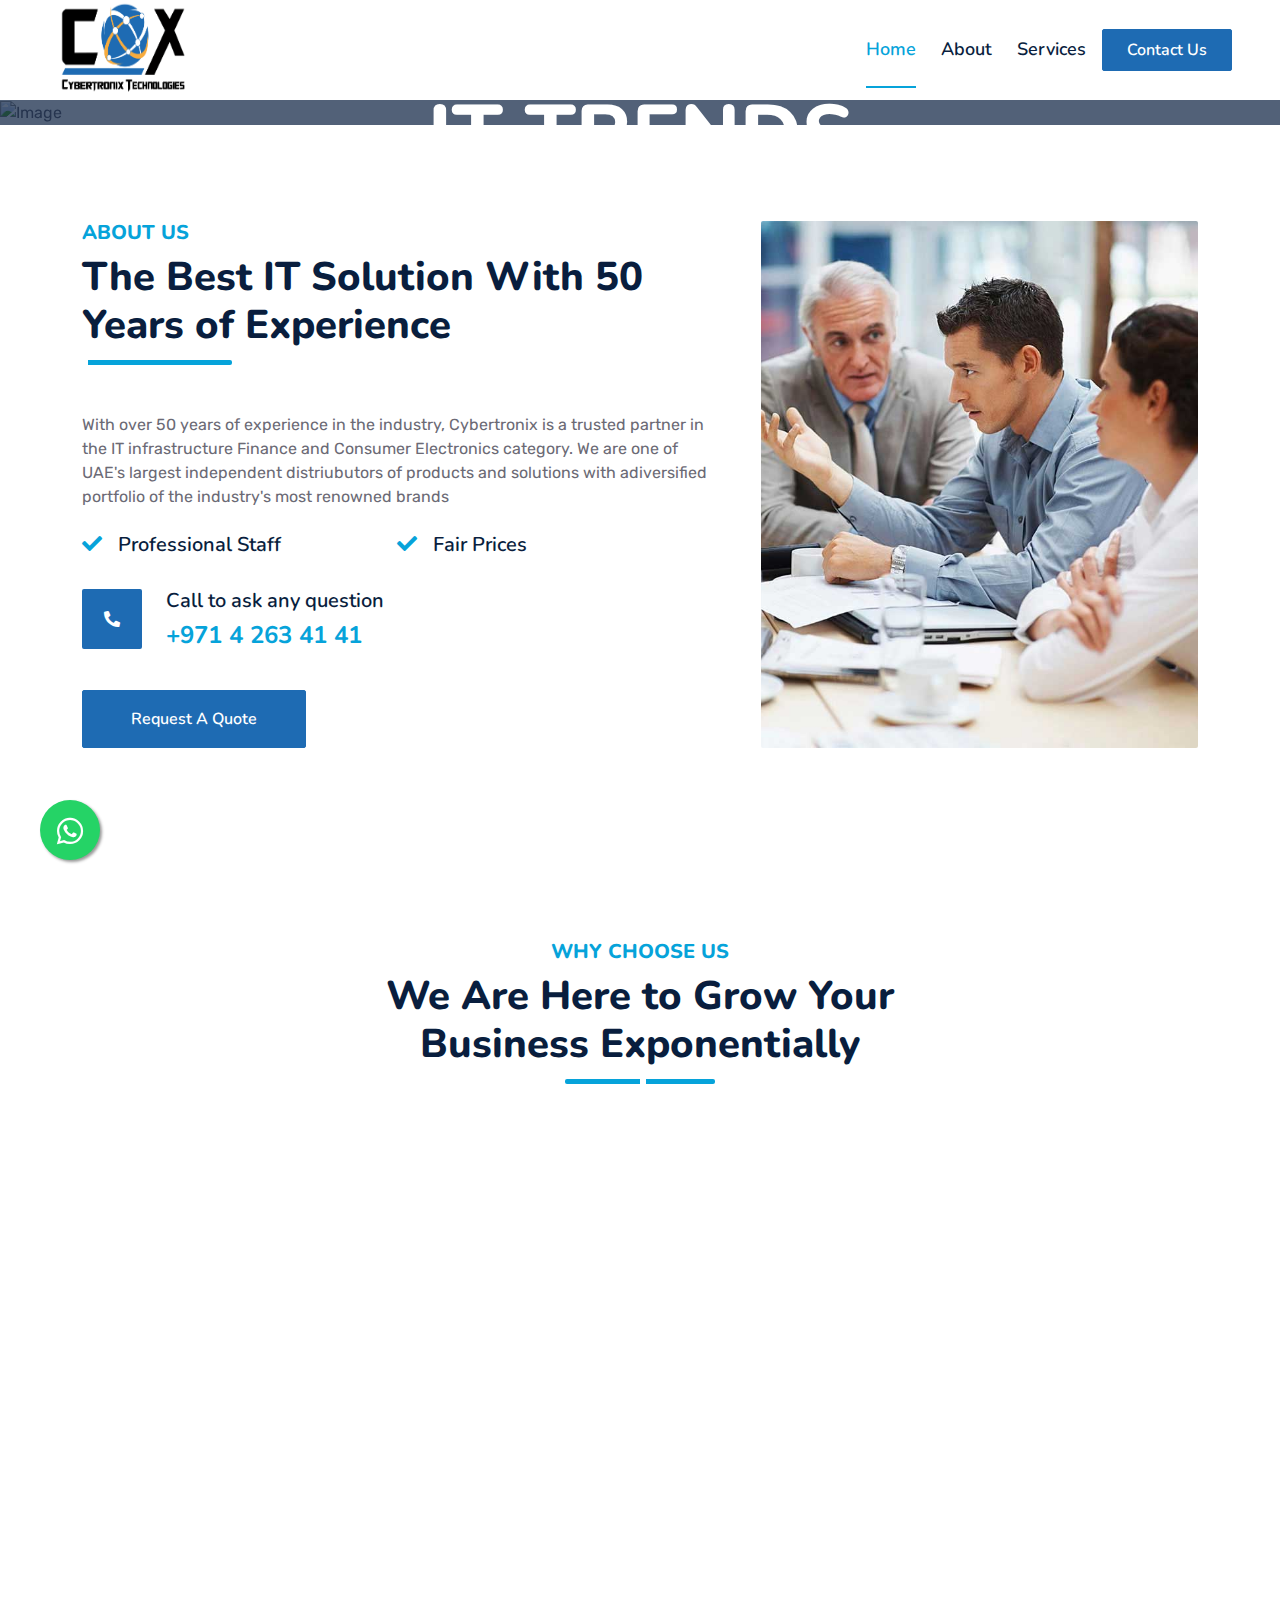
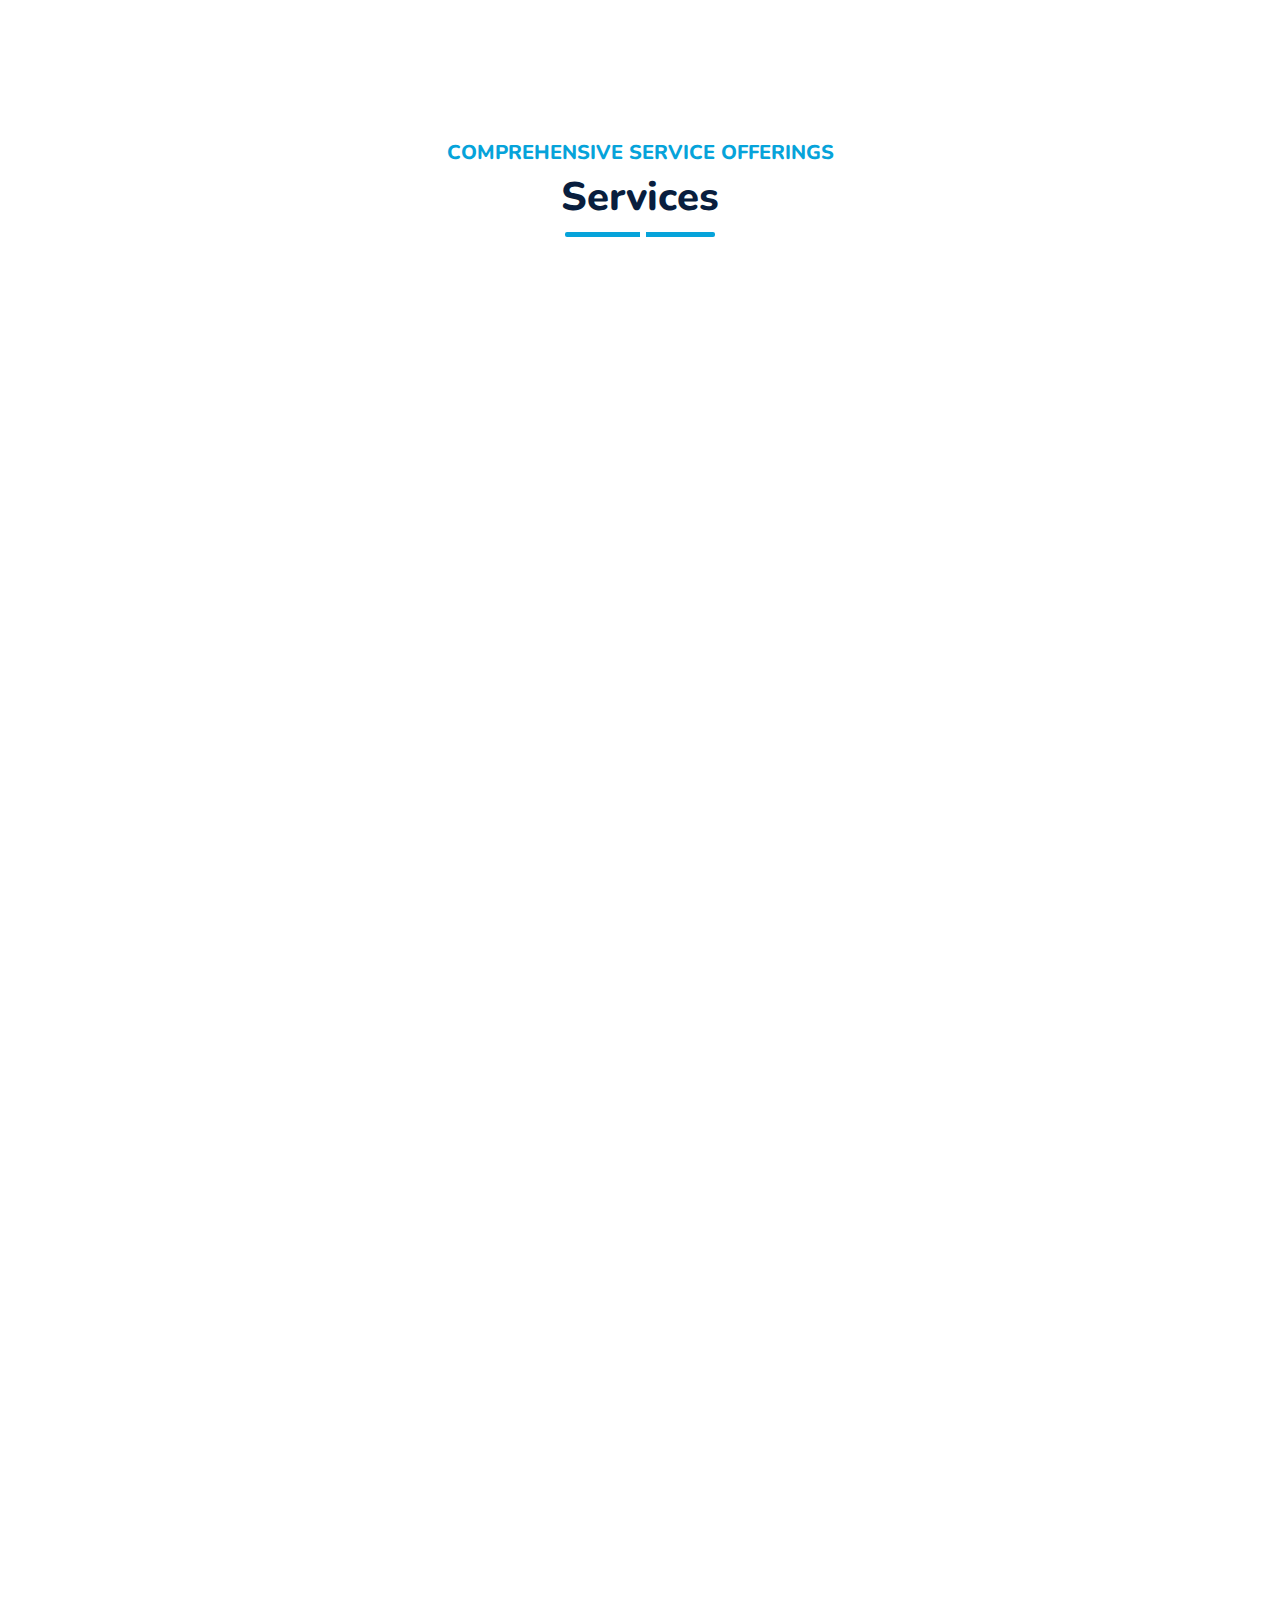
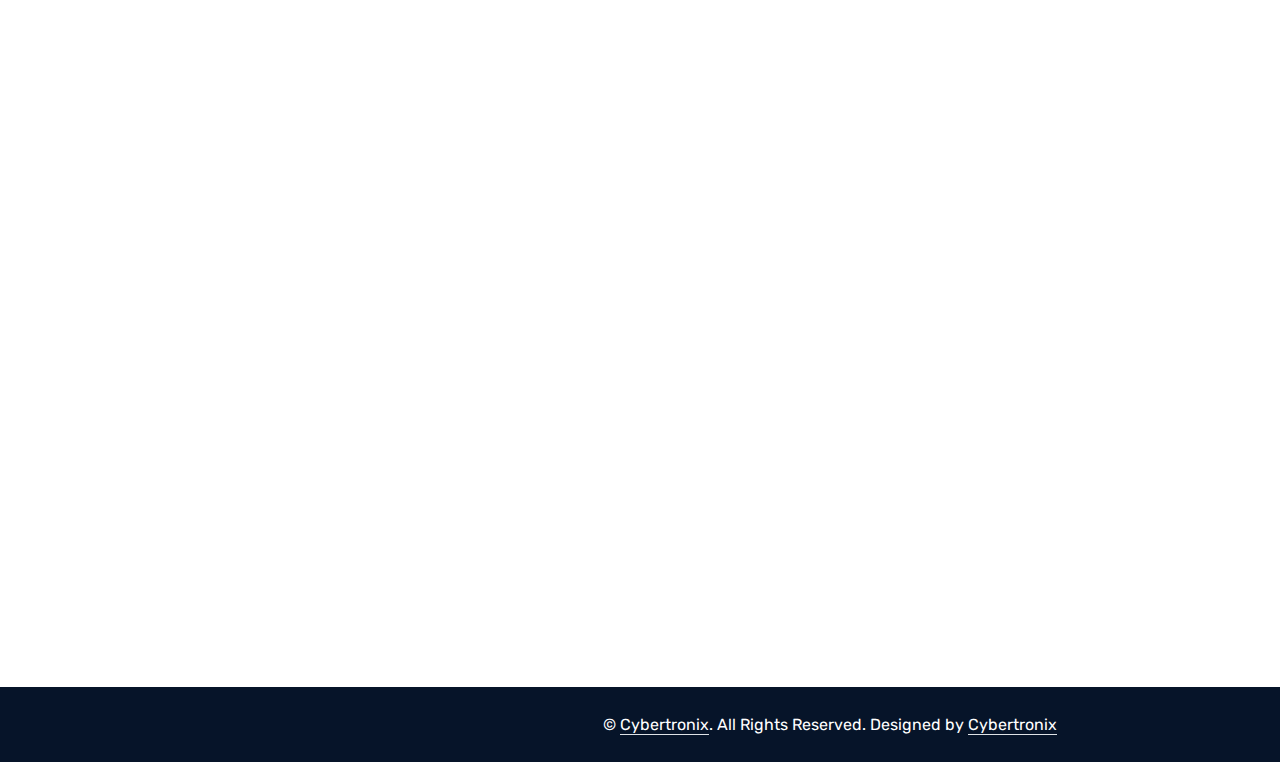
==== index.html @ 0d22df11 "message" ====
<!DOCTYPE html>
<html lang="en">

<head>
    <meta charset="utf-8">
    <title>Startup - Startup Website Template</title>
    <meta content="width=device-width, initial-scale=1.0" name="viewport">
    <meta content="Free HTML Templates" name="keywords">
    <meta content="Free HTML Templates" name="description">

    <!-- Favicon -->
    <link href="img/favicon.ico" rel="icon">

    <!-- Google Web Fonts -->
    <link rel="preconnect" href="https://fonts.googleapis.com">
    <link rel="preconnect" href="https://fonts.gstatic.com" crossorigin>
    <link href="https://fonts.googleapis.com/css2?family=Nunito:wght@400;600;700;800&family=Rubik:wght@400;500;600;700&display=swap" rel="stylesheet">

    <!-- Icon Font Stylesheet -->
    <link href="https://cdnjs.cloudflare.com/ajax/libs/font-awesome/5.10.0/css/all.min.css" rel="stylesheet">
    <link href="https://cdn.jsdelivr.net/npm/bootstrap-icons@1.4.1/font/bootstrap-icons.css" rel="stylesheet">

    <!-- Libraries Stylesheet -->
    <link href="lib/owlcarousel/assets/owl.carousel.min.css" rel="stylesheet">
    <link href="lib/animate/animate.min.css" rel="stylesheet">

    <!-- Customized Bootstrap Stylesheet -->
    <link href="css/bootstrap.min.css" rel="stylesheet">

    <!-- Template Stylesheet -->
    <link href="css/style.css" rel="stylesheet">
    
    
</head>

<body>
    <!-- Spinner Start -->
    <div id="spinner" class="show bg-white position-fixed translate-middle w-100 vh-100 top-50 start-50 d-flex align-items-center justify-content-center">
        <div class="spinner"></div>
    </div>
    <!-- Spinner End -->




    <!-- Navbar & Carousel Start -->
    <div class="container-fluid position-relative p-0">
        <nav class="navbar navbar-expand-lg navbar-dark px-5 py-3 py-lg-0">
            <a href="index.html" class="navbar-brand p-0">
               
                <img class="mt-3 mb-3" src="img/logo.png" alt="Image" style="width: 150px; height: 100px;" >
                <!-- <img src="img\logo.png'" alt="Image" style="width: 450px; height: 66px;" > -->
            </a>
            <button class="navbar-toggler" type="button" data-bs-toggle="collapse" data-bs-target="#navbarCollapse">
                <span class="fa fa-bars"></span>
            </button>
            <div class="collapse navbar-collapse" id="navbarCollapse">
                <div class="navbar-nav ms-auto py-0">
                    <a href="index.html" class="nav-item nav-link active">Home</a>
                    <a href="about.html" class="nav-item nav-link">About</a>
                    <a href="service.html" class="nav-item nav-link">Services</a>
                    <!-- <a href="service.html" class="nav-item nav-link">products</a> -->
                   
                </div>
           
                <a href="contact.html" class="btn btn-primary py-2 px-4 ms-3">Contact Us</a>
            </div>
        </nav>

        <div id="header-carousel" class="carousel slide carousel-fade" data-bs-ride="carousel">
            <div class="carousel-inner">
                <div class="carousel-item active">
                    <img class="" src="img/carousel11.jpg" alt="Image" style="width: 100%;height:100vh;">
                    <div class="carousel-caption d-flex flex-column align-items-center justify-content-center">
                        <div class="p-3" style="max-width: 900px;">
                            <h5 class="text-white text-uppercase mb-3 animated slideInDown"></h5>
                            <h1 class="display-1 text-white mb-md-4 animated zoomIn">
                                THE NEW WORLD OF IT TRENDS</h1>
                            <a href="contact.html" class="btn btn-primary py-md-3 px-md-5 me-3 animated slideInLeft">Free Quote</a>
                            <a href="contact.html" class="btn btn-outline-light py-md-3 px-md-5 animated slideInRight">Contact Us</a>
                        </div>
                    </div>
                </div>
               
                <div class="carousel-item">
                    <img class="w-100" src="img/carousel12.jpg" alt="Image" style="width: 100%;height:100vh;">
                    <div class="carousel-caption d-flex flex-column align-items-center justify-content-center">
                        <div class="p-3" style="max-width: 900px;">
                            <h5 class="text-white text-uppercase mb-3 animated slideInDown"></h5>
                            <h1 class="display-1 text-white mb-md-4 animated zoomIn text-uppercase">Happy customers make us strong.</h1>
                            <a href="contact.html" class="btn btn-primary py-md-3 px-md-5 me-3 animated slideInLeft">Free Quote</a>
                            <a href="contact.html" class="btn btn-outline-light py-md-3 px-md-5 animated slideInRight">Contact Us</a>
                        </div>
                    </div>
                </div>
                <div class="carousel-item">
                    <img class="w-100" src="img/carousel10.jpg" alt="Image" style="width: 100%;height:100vh;">
                    <div class="carousel-caption d-flex flex-column align-items-center justify-content-center">
                        <div class="p-3" style="max-width: 900px;">
                            <h5 class="text-white text-uppercase mb-3 animated slideInDown"></h5>
                            <h1 class="display-1 text-white mb-md-4 animated zoomIn text-uppercase">IT Solutions for Today's Challenges</h1>
                            <a href="contact.html" class="btn btn-primary py-md-3 px-md-5 me-3 animated slideInLeft">Free Quote</a>
                            <a href="contact.html" class="btn btn-outline-light py-md-3 px-md-5 animated slideInRight">Contact Us</a>
                        </div>
                    </div>
                </div>
            
                </div>
            </div>
            <button class="carousel-control-prev" type="button" data-bs-target="#header-carousel"
                data-bs-slide="prev">
                <span class="carousel-control-prev-icon" aria-hidden="true"></span>
                <span class="visually-hidden">Previous</span>
            </button>
            <button class="carousel-control-next" type="button" data-bs-target="#header-carousel"
                data-bs-slide="next">
                <span class="carousel-control-next-icon" aria-hidden="true"></span>
                <span class="visually-hidden">Next</span>
            </button>
        </div>
    </div>
    <!-- Navbar & Carousel End -->


    <!-- Full Screen Search Start -->
    <div class="modal fade" id="searchModal" tabindex="-1">
        <div class="modal-dialog modal-fullscreen">
            <div class="modal-content" style="background: rgba(9, 30, 62, .7);">
                <div class="modal-header border-0">
                    <button type="button" class="btn bg-white btn-close" data-bs-dismiss="modal" aria-label="Close"></button>
                </div>
                <div class="modal-body d-flex align-items-center justify-content-center">
                    <div class="input-group" style="max-width: 600px;">
                        <input type="text" class="form-control bg-transparent border-primary p-3" placeholder="Type search keyword">
                        <button class="btn btn-primary px-4"><i class="bi bi-search"></i></button>
                    </div>
                </div>
            </div>
        </div>
    </div>
    <!-- Full Screen Search End -->


   

    <!-- About Start -->
    <div class="container-fluid py-5 wow fadeInUp" data-wow-delay="0.1s">
        <div class="container py-5">
            <div class="row g-5">
                <div class="col-lg-7">
                    <div class="section-title position-relative pb-3 mb-5">
                        <h5 class="fw-bold text-primary text-uppercase">About Us</h5>
                        <h1 class="mb-0">The Best IT Solution With 50 Years of Experience</h1>
                    </div>
                    <p class="mb-4">With over 50 years of experience in the industry, Cybertronix is a trusted partner in the IT infrastructure Finance and Consumer Electronics category. We are one of UAE's largest independent distriubutors of products and solutions with adiversified portfolio of the industry's most
                        renowned brands
                    </p>
                    <div class="row g-0 mb-3">
                        <div class="col-sm-6 wow zoomIn" data-wow-delay="0.2s">
                            <!-- <h5 class="mb-3"><i class="fa fa-check text-primary me-3"></i>Award Winning</h5> -->
                            <h5 class="mb-3"><i class="fa fa-check text-primary me-3"></i>Professional Staff</h5>
                        </div>
                        <div class="col-sm-6 wow zoomIn" data-wow-delay="0.4s">
                            <!-- <h5 class="mb-3"><i class="fa fa-check text-primary me-3"></i>24/7 Support</h5> -->
                            <h5 class="mb-3"><i class="fa fa-check text-primary me-3"></i>Fair Prices</h5>
                        </div>
                    </div>
                    <div class="d-flex align-items-center mb-4 wow fadeIn" data-wow-delay="0.6s">
                        <div class="bg-primary d-flex align-items-center justify-content-center rounded" style="width: 60px; height: 60px;">
                            <i class="fa fa-phone-alt text-white"></i>
                        </div>
                        <div class="ps-4">
                            <h5 class="mb-2">Call to ask any question</h5>
                            <h4 class="text-primary mb-0">+971 4 263 41 41</h4>
                        </div>
                    </div>
                    <a href="contact.html" class="btn btn-primary py-3 px-5 mt-3 wow zoomIn" data-wow-delay="0.9s">Request A Quote</a>
                </div>
                <div class="col-lg-5" style="min-height: 500px;">
                    <div class="position-relative h-100">
                        <img class="position-absolute w-100 h-100 rounded wow zoomIn" data-wow-delay="0.9s" src="img/about.jpg" style="object-fit: cover;">
                    </div>
                </div>
            </div>
        </div>
    </div>
    <!-- About End -->


    <!-- Features Start -->
    <div class="container-fluid py-5 wow fadeInUp" data-wow-delay="0.1s">
        <div class="container py-5">
            <div class="section-title text-center position-relative pb-3 mb-5 mx-auto" style="max-width: 600px;">
                <h5 class="fw-bold text-primary text-uppercase">Why Choose Us</h5>
                <h1 class="mb-0">We Are Here to Grow Your Business Exponentially</h1>
            </div>
            <div class="row g-5">
                <div class="col-lg-4">
                    <div class="row g-5">
                        <div class="col-12 wow zoomIn" data-wow-delay="0.2s">
                            <div class="bg-primary rounded d-flex align-items-center justify-content-center mb-3" style="width: 60px; height: 60px;">
                                <i class="fa fa-cubes text-white"></i>
                            </div>
                            <h4>Best In Industry</h4>
                            <p class="mb-0">Choose the best in the industry, and experience excellence in every service we provide</p>
                        </div>
                         <div class="col-12 wow zoomIn" data-wow-delay="0.6s">
                            <div class="bg-primary rounded d-flex align-items-center justify-content-center mb-3" style="width: 60px; height: 60px;">
                                <i class="fa fa-award text-white"></i>
                            </div>
                            <h4>Expertise and Experience</h4>
                            <p class="mb-0">Benefit from our extensive expertise and years of experience in delivering exceptional results for your business</p>
                        </div> 
                    </div>
                </div>
                <div class="col-lg-4  wow zoomIn" data-wow-delay="0.9s" style="min-height: 350px;">
                    <div class="position-relative h-100">
                        <img class="position-absolute w-100 h-100 rounded wow zoomIn" data-wow-delay="0.1s" src="img/business1.jpg" style="object-fit: cover;">
                    </div>
                </div>
                <div class="col-lg-4">
                    <div class="row g-5">
                        <div class="col-12 wow zoomIn" data-wow-delay="0.4s">
                            <div class="bg-primary rounded d-flex align-items-center justify-content-center mb-3" style="width: 60px; height: 60px;">
                                <i class="fa fa-users-cog text-white"></i>
                            </div>
                            <h4>Professional Staff</h4>
                            <p class="mb-0">Our dedicated team of highly skilled and experienced professionals is committed to delivering top-notch services, ensuring your business receives the expertise it deserves</p>
                        </div>
                         <div class="col-12 wow zoomIn" data-wow-delay="0.8s">
                            <div class="bg-primary rounded d-flex align-items-center justify-content-center mb-3" style="width: 60px; height: 60px;">
                                <i class="fa fa-users text-white"></i>
                            </div>
                            <h4>Client-Centered Focus</h4>
                            <p class="mb-0">Your Success is Our Priority: We put our clients at the center of everything we do, working tirelessly to help you achieve your goals</p>
                        </div> 
                    </div>
                </div>
            </div>
        </div>
    </div>
    <!-- services Start -->
    <div class="container-fluid blog py-5 mb-5">
    <div class="container">
        <!-- <div class="text-center mx-auto pb-5 wow fadeIn" data-wow-delay=".3s" style="max-width: 600px;">
            <h5 class="text-primary">Comprehensive Service Offerings</h5>
            <h1>Services</h1>
        </div> -->
        <div class="section-title text-center position-relative pb-3 mb-5 mx-auto" style="max-width: 600px;">
            <h5 class="fw-bold text-primary text-uppercase">Comprehensive Service Offerings</h5>
            <h1 class="mb-0">Services</h1>
        </div>
        <div class="row g-5 justify-content-center mt-3">
            <div class="col-lg-6 col-xl-4 wow fadeIn" data-wow-delay=".3s">
                <div class="blog-item position-relative bg-light rounded">
                    <img src="img/service11.jpg" class="img-fluid w-100 rounded-top" alt="">
                    <span class="position-absolute px-4 py-3 bg-primary text-white rounded" style="top: -28px; right: 20px;">IT (Hardware & Software)</span>
                    <div class="blog-btn d-flex justify-content-between position-relative px-3" style="margin-top: -75px;">
                        <div class="blog-icon btn btn-secondary px-3 rounded-pill my-auto">
                            <a href="" class="btn text-white">Read More</a>
                        </div>
                       
                    </div>
                    <div class="blog-content text-center position-relative px-3" >
                        <img src="img/admin.jpg" class="img-fluid rounded-circle border border-4 border-white mb-3" alt="">
                      
                        <p class="py-2">Explore our IT solutions designed to optimize your business operations. From efficient hardware solutions that enhance performance to tailored software development that meets your unique needs, we offer comprehensive IT services. Additionally, our IT consultation and support ensure your technology runs smoothly, allowing you to focus on your core business.
                            Let us handle your IT needs, so you can focus on your business's growth<br>
                        </p>
                    </div> 
                    <div class="blog-coments d-flex justify-content-between px-4 py-2 border bg-primary rounded-bottom">
                        <a href="" class="text-white"><small></small></a>
                        <a href="" class="text-white"><small></small></a>
                    </div>
                </div>
            </div>
            
            <div class="col-lg-6 col-xl-4 wow fadeIn" data-wow-delay=".5s">
                <div class="blog-item position-relative bg-light rounded" >
                    <img src="img/service12.jpg" class="img-fluid w-100 rounded-top" alt="">
                    <span class="position-absolute px-4 py-3 bg-primary text-white rounded" style="top: -28px; right: 20px;">Electronic Devices (Sales & Support)</span>
                    <div class="blog-btn d-flex justify-content-between position-relative px-3" style="margin-top: -75px;">
                        <div class="blog-icon btn btn-secondary px-3 rounded-pill my-auto">
                            <a href="" class="btn text-white">Read More</a>
                        </div>
                       
                    </div>
                    <div class="blog-content text-center position-relative px-3" >
                        <img src="img/admin.jpg" class="img-fluid rounded-circle border border-4 border-white mb-3" alt="">
                        
                        <p class="py-2">Explore our electronic device services, including top-notch device sales and expert support. Whether you're a consumer or a business, we provide high-quality electronic solutions to meet your needs. From mobile phones to a wide range of electronic gadgets, our team is dedicated to ensuring that you have access to the best electronic devices, including mobiles, and the support you need to keep them running seamlessly</p>
                    </div>
                    <div class="blog-coments d-flex justify-content-between px-4 py-2 border bg-primary rounded-bottom">
                        <a href="" class="text-white"><small></small></a>
                        <a href="" class="text-white"><small></small></a>
                    </div>
                </div>
            </div>
            <div class="col-lg-6 col-xl-4 wow fadeIn" data-wow-delay=".7s">
                <div class="blog-item position-relative bg-light rounded">
                    <img src="img/service14.jpg" class="img-fluid w-100 rounded-top" alt="">
                    <span class="position-absolute px-4 py-3 bg-primary text-white rounded" style="top: -28px; right: 20px;">Advertising and Digital Media</span>
                    <div class="blog-btn d-flex justify-content-between position-relative px-3" style="margin-top: -75px;">
                        <div class="blog-icon btn btn-secondary px-3 rounded-pill my-auto">
                            <a href="" class="btn text-white">Read More</a>
                        </div>
                       
                    </div>
                    <div class="blog-content text-center position-relative px-3" >
                        <img src="img/admin.jpg" class="img-fluid rounded-circle border border-4 border-white mb-3" alt="">
                       
                        <p class="py-2">Unlock the potential of your brand with our advertising and digital media services. Our creative branding strategies will make your business stand out, while our targeted marketing campaigns ensure you reach the right audience. We specialize in ROI-driven advertising services that generate results. Our expertise extends to engaging content creation, social media management, and digital marketing strategies to help your brand thrive in the digital landscape.</p>
                    </div>
                    <div class="blog-coments d-flex justify-content-between px-4 py-2 border bg-primary rounded-bottom">
                        <a href="" class="text-white"><small></small></a>
                        <a href="" class="text-white"><small></small></a>
                    </div>
                </div>
            </div>
        </div>
    </div>
</div>
<!---services end-->

    


  
   <!-- Vendor Start -->
   <div class="container-fluid py-5 wow fadeInUp" data-wow-delay="0.1s">
    <div class="container py-5 mb-5">
        <div class="section-title text-center position-relative pb-3 mb-5 mx-auto" style="max-width: 600px;">
            <h5 class="fw-bold text-primary text-uppercase"></h5>
            <h1 class="mb-0">Trusted Brands We Partner With</h1>
        </div>
        <div class="bg-white">
            <div class="owl-carousel vendor-carousel">
                <img src="img/vendor-1.jpg" alt="">
                <img src="img/vendor-2.jpg" alt="">
                <img src="img/vendor-3.jpg" alt="">
                <img src="img/vendor-4.jpg" alt="">
                <img src="img/vendor-5.jpg" alt="">
                <img src="img/vendor-6.jpg" alt="">
                <img src="img/vendor-7.jpg" alt="">
                <img src="img/vendor-8.jpg" alt="">
                <img src="img/vendor-9.jpg" alt="">
            </div>
        </div>
    </div>
</div>
<!-- Vendor End -->


    <!-- Quote Start -->
    <div class="container-fluid py-5 wow fadeInUp" data-wow-delay="0.1s">
        <div class="container py-5">
            <div class="row g-5">
                <div class="col-lg-7">
                    <div class="section-title position-relative pb-3 mb-5">
                        <h5 class="fw-bold text-primary text-uppercase">Request A Quote</h5>
                        <h1 class="mb-0">Need A Free Quote? Please Feel Free to Contact Us</h1>
                    </div>
                    <div class="row gx-3">
                        <div class="col-sm-6 wow zoomIn" data-wow-delay="0.2s">
                            <h5 class="mb-4"><i class="fa fa-reply text-primary me-3"></i>Reply within 24 hours</h5>
                        </div>
                        <div class="col-sm-6 wow zoomIn" data-wow-delay="0.4s">
                            <h5 class="mb-4"><i class="fa fa-phone-alt text-primary me-3"></i>24 hrs telephone support</h5>
                        </div>
                    </div>
                    <p class="mb-4"> We're always here to assist you. Whether you have questions, need support, or want to explore how we can work together, our team is just a message or a call away. Reach out to us using the contact information below, and we'll respond promptly to address your needs. Your satisfaction is our priority, and we look forward to hearing from you</p>
                    <div class="d-flex align-items-center mt-2 wow zoomIn" data-wow-delay="0.6s">
                        <div class="bg-primary d-flex align-items-center justify-content-center rounded" style="width: 60px; height: 60px;">
                            <i class="fa fa-phone-alt text-white"></i>
                        </div>
                        <div class="ps-4">
                            <h5 class="mb-2">Call to ask any question</h5>
                            <h4 class="text-primary mb-0">+971 4 263 41 41</h4>
                        </div>
                    </div>
                </div>
                <div class="col-lg-5">
                    <div class="bg-primary rounded h-100 d-flex align-items-center p-5 wow zoomIn" data-wow-delay="0.9s">
                        <form>
                            <div class="row g-3">
                                <div class="col-xl-12">
                                    <input type="text" class="form-control bg-light border-0" placeholder="Your Name" style="height: 55px;">
                                </div>
                                <div class="col-12">
                                    <input type="email" class="form-control bg-light border-0" placeholder="Your Email" style="height: 55px;">
                                </div>
                                <div class="col-12">
                                    <select class="form-select bg-light border-0" style="height: 55px;">
                                        <option selected>Select A Service</option>
                                        <option value="1">Service 1</option>
                                        <option value="2">Service 2</option>
                                        <option value="3">Service 3</option>
                                    </select>
                                </div>
                                <div class="col-12">
                                    <textarea class="form-control bg-light border-0" rows="3" placeholder="Message"></textarea>
                                </div>
                                <div class="col-12">
                                    <button class="btn btn-dark w-100 py-3" type="submit">Request A Quote</button>
                                </div>
                            </div>
                        </form>
                    </div>
                </div>
            </div>
        </div>
    </div>
    <!-- Quote End -->


   

    
    

    <!-- Footer Start -->
    <div class="container-fluid bg-dark text-light mt-5 wow fadeInUp" data-wow-delay="0.1s">
        <div class="container">
            <div class="row gx-5">
                <div class="col-lg-4 col-md-6 footer-about">
                    <div class="d-flex flex-column align-items-center justify-content-center text-center h-100 bg-primary p-4">
                        <a href="index.html" class="navbar-brand">
                            <h1 class="m-0 text-white mt-0"> <img src="img/logo.png" alt="Image" style="width: 120px; height: 100px;" ></h1>
                        </a>
                        <p class="mt-3 mb-4">With over 50 years of experience in the industry, Cybertronix is a trusted partner in the IT infrastructure Finance and Consumer Electronics category. </p>
                        <!-- <form action="">
                            <div class="input-group">
                                <input type="text" class="form-control border-white p-3" placeholder="Your Email">
                                <button class="btn btn-dark">Sign Up</button>
                            </div>
                        </form> -->
                    </div>
                </div>
                <div class="col-lg-8 col-md-6">
                    <div class="row gx-5">
                        <div class="col-lg-4 col-md-12 pt-5 mb-5">
                            <div class="section-title section-title-sm position-relative pb-3 mb-4">
                                <h3 class="text-light mb-0">Get In Touch</h3>
                            </div>
                            <div class="d-flex mb-2">
                                <i class="bi bi-geo-alt text-primary me-2"></i>
                                <p class="mb-0">Deira - Dubai
                                    UAE</p>
                            </div>
                            <div class="d-flex mb-2">
                                <i class="bi bi-envelope-open text-primary me-2"></i>
                                <p class="mb-0">info@cybertronixllc.com</p>
                            </div>
                            <div class="d-flex mb-2">
                                <i class="bi bi-telephone text-primary me-2"></i>
                                <p class="mb-0">+971 4 263 41 41</p>
                            </div>
                            <div class="d-flex mt-4">
                                <!-- <a class="btn btn-primary btn-square me-2" href="#"><i class="fab fa-twitter fw-normal"></i></a> -->
                                <a class="btn btn-primary btn-square me-2" href="https://www.facebook.com/cybertronixllc/"><i class="fab fa-facebook-f fw-normal"></i></a>
                                <a class="btn btn-primary btn-square me-2" href="https://www.linkedin.com/company/cybertronixllc/?originalSubdomain=ae"><i class="fab fa-linkedin-in fw-normal"></i></a>
                                <a class="btn btn-primary btn-square" href="https://www.instagram.com/cybertronixllc/"><i class="fab fa-instagram fw-normal"></i></a>
                            </div>
                        </div>
                        <div class="col-lg-4 col-md-12 pt-0 pt-lg-5 mb-5">
                            <div class="section-title section-title-sm position-relative pb-3 mb-4">
                                <h3 class="text-light mb-0">Quick Links</h3>
                            </div>
                            <div class="link-animated d-flex flex-column justify-content-start">
                                <a class="text-light mb-2" href="index.html"><i class="bi bi-arrow-right text-primary me-2"></i>Home</a>
                                <a class="text-light mb-2" href="about.html"><i class="bi bi-arrow-right text-primary me-2"></i>About Us</a>
                                <a class="text-light mb-2" href="service.html"><i class="bi bi-arrow-right text-primary me-2"></i>Our Services</a>
                                <a class="text-light mb-2" href="service.html"><i class="bi bi-arrow-right text-primary me-2"></i>Our Products</a>
                                <!-- <a class="text-light mb-2" href="#"><i class="bi bi-arrow-right text-primary me-2"></i>Meet The Team</a>
                                <a class="text-light mb-2" href="#"><i class="bi bi-arrow-right text-primary me-2"></i>Latest Blog</a> -->
                                <a class="text-light" href="contact.html"><i class="bi bi-arrow-right text-primary me-2"></i>Contact Us</a>
                            </div>
                        </div>
                        <div class="col-lg-4 col-md-12 pt-0 pt-lg-5 mb-5">
                            <div class="section-title section-title-sm position-relative pb-3 mb-4">
                                <h3 class="text-light mb-0">Popular Links</h3>
                            </div>
                            <div class="link-animated d-flex flex-column justify-content-start">
                                <a class="text-light mb-2" href="index.html"><i class="bi bi-arrow-right text-primary me-2"></i>Home</a>
                                <a class="text-light mb-2" href="about.html"><i class="bi bi-arrow-right text-primary me-2"></i>About Us</a>
                                <a class="text-light mb-2" href="service.html"><i class="bi bi-arrow-right text-primary me-2"></i>Our Services</a>
                                <a class="text-light mb-2" href="service.html"><i class="bi bi-arrow-right text-primary me-2"></i>Our Products</a>
                                <!-- <a class="text-light mb-2" href="#"><i class="bi bi-arrow-right text-primary me-2"></i>Meet The Team</a>
                                <a class="text-light mb-2" href="#"><i class="bi bi-arrow-right text-primary me-2"></i>Latest Blog</a> -->
                                <a class="text-light" href="contact.html"><i class="bi bi-arrow-right text-primary me-2"></i>Contact Us</a>
                            </div>
                        </div>
                    </div>
                </div>
            </div>
        </div>
    </div>
    <div class="container-fluid text-white" style="background: #061429;">
        <div class="container text-center">
            <div class="row justify-content-end">
                <div class="col-lg-8 col-md-6">
                    <div class="d-flex align-items-center justify-content-center" style="height: 75px;">
                        <p class="mb-0">&copy; <a class="text-white border-bottom" href="#">Cybertronix</a>. All Rights Reserved. 
						
						<!--/*** This template is free as long as you keep the footer author’s credit link/attribution link/backlink. If you'd like to use the template without the footer author’s credit link/attribution link/backlink, you can purchase the Credit Removal License from "https://htmlcodex.com/credit-removal". Thank you for your support. ***/-->
						Designed by <a class="text-white border-bottom" href="">Cybertronix</a></p>
                    </div>
                </div>
            </div>
        </div>
    </div>
    <!-- Footer End -->
    <a href="https://wa.me/971585894243?text=Hi,%20Cybertronix Technologies" class="float" target="_blank">
        <i class="fab fa-whatsapp my-float"></i>
        </a>

    <!-- Back to Top -->
    <a href="#" class="btn btn-lg btn-primary btn-lg-square rounded back-to-top"><i class="bi bi-arrow-up"></i></a>


    <!-- JavaScript Libraries -->
    <script src="https://code.jquery.com/jquery-3.4.1.min.js"></script>
    <script src="https://cdn.jsdelivr.net/npm/bootstrap@5.0.0/dist/js/bootstrap.bundle.min.js"></script>
    <script src="lib/wow/wow.min.js"></script>
    <script src="lib/easing/easing.min.js"></script>
    <script src="lib/waypoints/waypoints.min.js"></script>
    <script src="lib/counterup/counterup.min.js"></script>
    <script src="lib/owlcarousel/owl.carousel.min.js"></script>

    <!-- Template Javascript -->
    <script src="js/main.js"></script>
</body>

</html>
---- css/style.css ----
/********** Template CSS **********/
:root {
    --primary: #06A3DA;
    --secondary: #34AD54;
    --light: #EEF9FF;
    --dark: #091E3E;
}


/*** Spinner ***/
.spinner {
    width: 40px;
    height: 40px;
    background: var(--primary);
    margin: 100px auto;
    -webkit-animation: sk-rotateplane 1.2s infinite ease-in-out;
    animation: sk-rotateplane 1.2s infinite ease-in-out;
}

@-webkit-keyframes sk-rotateplane {
    0% {
        -webkit-transform: perspective(120px)
    }
    50% {
        -webkit-transform: perspective(120px) rotateY(180deg)
    }
    100% {
        -webkit-transform: perspective(120px) rotateY(180deg) rotateX(180deg)
    }
}

@keyframes sk-rotateplane {
    0% {
        transform: perspective(120px) rotateX(0deg) rotateY(0deg);
        -webkit-transform: perspective(120px) rotateX(0deg) rotateY(0deg)
    }
    50% {
        transform: perspective(120px) rotateX(-180.1deg) rotateY(0deg);
        -webkit-transform: perspective(120px) rotateX(-180.1deg) rotateY(0deg)
    }
    100% {
        transform: perspective(120px) rotateX(-180deg) rotateY(-179.9deg);
        -webkit-transform: perspective(120px) rotateX(-180deg) rotateY(-179.9deg);
    }
}

#spinner {
    opacity: 0;
    visibility: hidden;
    transition: opacity .5s ease-out, visibility 0s linear .5s;
    z-index: 99999;
}

#spinner.show {
    transition: opacity .5s ease-out, visibility 0s linear 0s;
    visibility: visible;
    opacity: 1;
}


/*** Heading ***/
h1,
h2,
.fw-bold {
    font-weight: 800 !important;
}

h3,
h4,
.fw-semi-bold {
    font-weight: 700 !important;
}

h5,
h6,
.fw-medium {
    font-weight: 600 !important;
}


/*** Button ***/
.btn {
    font-family: 'Nunito', sans-serif;
    font-weight: 600;
    transition: .5s;
}

.btn-primary,
.btn-secondary {
    color: #FFFFFF;
    box-shadow: inset 0 0 0 50px transparent;
}

.btn-primary:hover {
    box-shadow: inset 0 0 0 0 var(--primary);
}

.btn-secondary:hover {
    box-shadow: inset 0 0 0 0 var(--secondary);
}

.btn-square {
    width: 36px;
    height: 36px;
}

.btn-sm-square {
    width: 30px;
    height: 30px;
}

.btn-lg-square {
    width: 48px;
    height: 48px;
}

.btn-square,
.btn-sm-square,
.btn-lg-square {
    padding-left: 0;
    padding-right: 0;
    text-align: center;
}


/*** Navbar ***/
.navbar-dark .navbar-nav .nav-link {
    font-family: 'Nunito', sans-serif;
    position: relative;
    margin-left: 25px;
    padding: 35px 0;
    color:var(--dark);
    font-size: 18px;
    font-weight: 600;
    outline: none;
    transition: .5s;
}

.sticky-top.navbar-dark .navbar-nav .nav-link {
    padding: 20px 0;
    color: var(--dark);
}

.navbar-dark .navbar-nav .nav-link:hover,
.navbar-dark .navbar-nav .nav-link.active {
    color: var(--primary);
}

.navbar-dark .navbar-brand h1 {
    color: #FFFFFF;
}

.navbar-dark .navbar-toggler {
    color: var(--primary) !important;
    border-color: var(--primary) !important;
}


@media (max-width: 991.98px) {
    .sticky-top.navbar-dark {
        position: relative;
        background: #FFFFFF;
    }

    .navbar-dark .navbar-nav .nav-link,
    .navbar-dark .navbar-nav .nav-link.show,
    .sticky-top.navbar-dark .navbar-nav .nav-link {
        padding: 10px 0;
        color: var(--dark);
    }

    .navbar-dark .navbar-brand h1 {
        color: var(--primary);
    }
}

@media (min-width: 992px) {
    .navbar-dark {
        /* position: absolute; */
        position: relative;
        background: #FFFFFF;
        width: 100%;
        top: 0;
        left: 0;
        border-bottom: 1px solid rgba(256, 256, 256, .1);
        z-index: 999;
    }
    
    .sticky-top.navbar-dark {
        position: fixed;
        background: #FFFFFF;
    }

    .navbar-dark .navbar-nav .nav-link::before {
        position: absolute;
        content: "";
        width: 0;
        height: 2px;
        bottom: 10px;
        left: 50%;
        background: var(--primary);
        transition: .5s;
        
    }

    .navbar-dark .navbar-nav .nav-link:hover::before,
    .navbar-dark .navbar-nav .nav-link.active::before {
        width: 100%;
        left: 0;
    }

    .navbar-dark .navbar-nav .nav-link.nav-contact::before {
        display: none;
    }

    .sticky-top.navbar-dark .navbar-brand h1 {
        color: var(--primary);
    }
    .navbar {
        padding: 10px 0; /* Decrease the top and bottom padding */
        height: 100px; /* Set the desired height for the navbar */
        /* Rest of your existing CSS code... */
    }
}


/*** Carousel ***/
.carousel-caption {
    top: 0;
    left: 0;
    right: 0;
    bottom: 0;
    background: rgba(9, 30, 62, .7);
    z-index: 1;
}

@media (max-width: 576px) {
    .carousel-caption h5 {
        font-size: 14px;
        font-weight: 500 !important;
    }

    .carousel-caption h1 {
        font-size: 30px;
        font-weight: 600 !important;
    }
}

.carousel-control-prev,
.carousel-control-next {
    width: 10%;
}

.carousel-control-prev-icon,
.carousel-control-next-icon {
    width: 3rem;
    height: 3rem;
}


/*** Section Title ***/
.section-title::before {
    position: absolute;
    content: "";
    width: 150px;
    height: 5px;
    left: 0;
    bottom: 0;
    background: var(--primary);
    border-radius: 2px;
}

.section-title.text-center::before {
    left: 50%;
    margin-left: -75px;
}

.section-title.section-title-sm::before {
    width: 90px;
    height: 3px;
}

.section-title::after {
    position: absolute;
    content: "";
    width: 6px;
    height: 5px;
    bottom: 0px;
    background: #FFFFFF;
    -webkit-animation: section-title-run 5s infinite linear;
    animation: section-title-run 5s infinite linear;
}

.section-title.section-title-sm::after {
    width: 4px;
    height: 3px;
}

.section-title.text-center::after {
    -webkit-animation: section-title-run-center 5s infinite linear;
    animation: section-title-run-center 5s infinite linear;
}

.section-title.section-title-sm::after {
    -webkit-animation: section-title-run-sm 5s infinite linear;
    animation: section-title-run-sm 5s infinite linear;
}

@-webkit-keyframes section-title-run {
    0% {left: 0; } 50% { left : 145px; } 100% { left: 0; }
}

@-webkit-keyframes section-title-run-center {
    0% { left: 50%; margin-left: -75px; } 50% { left : 50%; margin-left: 45px; } 100% { left: 50%; margin-left: -75px; }
}

@-webkit-keyframes section-title-run-sm {
    0% {left: 0; } 50% { left : 85px; } 100% { left: 0; }
}


/*** Service ***/
.service-item {
    position: relative;
    height: 300px;
    padding: 0 30px;
    transition: .5s;
}

.service-item .service-icon {
    margin-bottom: 30px;
    width: 60px;
    height: 60px;
    display: flex;
    align-items: center;
    justify-content: center;
    background: var(--primary);
    border-radius: 2px;
    transform: rotate(-45deg);
}

.service-item .service-icon i {
    transform: rotate(45deg);
}

.service-item a.btn {
    position: absolute;
    width: 60px;
    bottom: -48px;
    left: 50%;
    margin-left: -30px;
    opacity: 0;
}

.service-item:hover a.btn {
    bottom: -24px;
    opacity: 1;
}


/*** Testimonial ***/
.testimonial-carousel .owl-dots {
    margin-top: 15px;
    display: flex;
    align-items: flex-end;
    justify-content: center;
}

.testimonial-carousel .owl-dot {
    position: relative;
    display: inline-block;
    margin: 0 5px;
    width: 15px;
    height: 15px;
    background: #DDDDDD;
    border-radius: 2px;
    transition: .5s;
}

.testimonial-carousel .owl-dot.active {
    width: 30px;
    background: var(--primary);
}

.testimonial-carousel .owl-item.center {
    position: relative;
    z-index: 1;
}

.testimonial-carousel .owl-item .testimonial-item {
    transition: .5s;
}

.testimonial-carousel .owl-item.center .testimonial-item {
    background: #FFFFFF !important;
    box-shadow: 0 0 30px #DDDDDD;
}


/*** Team ***/
.team-item {
    transition: .5s;
}

.team-social {
    position: absolute;
    width: 100%;
    height: 100%;
    top: 0;
    left: 0;
    display: flex;
    align-items: center;
    justify-content: center;
    transition: .5s;
}

.team-social a.btn {
    position: relative;
    margin: 0 3px;
    margin-top: 100px;
    opacity: 0;
}

.team-item:hover {
    box-shadow: 0 0 30px #DDDDDD;
}

.team-item:hover .team-social {
    background: rgba(9, 30, 62, .7);
}

.team-item:hover .team-social a.btn:first-child {
    opacity: 1;
    margin-top: 0;
    transition: .3s 0s;
}

.team-item:hover .team-social a.btn:nth-child(2) {
    opacity: 1;
    margin-top: 0;
    transition: .3s .05s;
}

.team-item:hover .team-social a.btn:nth-child(3) {
    opacity: 1;
    margin-top: 0;
    transition: .3s .1s;
}

.team-item:hover .team-social a.btn:nth-child(4) {
    opacity: 1;
    margin-top: 0;
    transition: .3s .15s;
}

.team-item .team-img img,
.blog-item .blog-img img  {
    transition: .5s;
}

.team-item:hover .team-img img,
.blog-item:hover .blog-img img {
    transform: scale(1.15);
}


/*** Miscellaneous ***/
@media (min-width: 991.98px) {
    .facts {
        position: relative;
        margin-top: -75px;
        z-index: 1;
    }
}

.back-to-top {
    position: fixed;
    display: none;
    right: 45px;
    bottom: 45px;
    z-index: 99;
}

.bg-header {
    background: linear-gradient(rgba(9, 30, 62, .7), rgba(9, 30, 62, .7)), url(../img/carousel-1.jpg) center center no-repeat;
    background-size: cover;
}

.link-animated a {
    transition: .5s;
}

.link-animated a:hover {
    padding-left: 10px;
}

@media (min-width: 767.98px) {
    .footer-about {
        margin-bottom: -75px;
    }
}
/* Slider */

.slick-slide {
    margin: 0px 20px;
}

.slick-slide img {
    width: 100%;
}

.slick-slider
{
    position: relative;
    display: block;
    box-sizing: border-box;
    -webkit-user-select: none;
    -moz-user-select: none;
    -ms-user-select: none;
            user-select: none;
    -webkit-touch-callout: none;
    -khtml-user-select: none;
    -ms-touch-action: pan-y;
        touch-action: pan-y;
    -webkit-tap-highlight-color: transparent;
}

.slick-list
{
    position: relative;
    display: block;
    overflow: hidden;
    margin: 0;
    padding: 0;
}
.slick-list:focus
{
    outline: none;
}
.slick-list.dragging
{
    cursor: pointer;
    cursor: hand;
}

.slick-slider .slick-track,
.slick-slider .slick-list
{
    -webkit-transform: translate3d(0, 0, 0);
       -moz-transform: translate3d(0, 0, 0);
        -ms-transform: translate3d(0, 0, 0);
         -o-transform: translate3d(0, 0, 0);
            transform: translate3d(0, 0, 0);
}

.slick-track
{
    position: relative;
    top: 0;
    left: 0;
    display: block;
}
.slick-track:before,
.slick-track:after
{
    display: table;
    content: '';
}
.slick-track:after
{
    clear: both;
}
.slick-loading .slick-track
{
    visibility: hidden;
}

.slick-slide
{
    display: none;
    float: left;
    height: 100%;
    min-height: 1px;
}
[dir='rtl'] .slick-slide
{
    float: right;
}
.slick-slide img
{
    display: block;
}
.slick-slide.slick-loading img
{
    display: none;
}
.slick-slide.dragging img
{
    pointer-events: none;
}
.slick-initialized .slick-slide
{
    display: block;
}
.slick-loading .slick-slide
{
    visibility: hidden;
}
.slick-vertical .slick-slide
{
    display: block;
    height: auto;
    border: 1px solid transparent;
}
.slick-arrow.slick-hidden {
    display: none;
}
h2{
    text-align:center;
    padding: 20px;
  }
  /* Slider */
  
  .slick-slide {
      margin: 0px 20px;
  }
  
  .slick-slide img {
      width: 100%;
  }
  
  .slick-slider
  {
      position: relative;
      display: block;
      box-sizing: border-box;
      -webkit-user-select: none;
      -moz-user-select: none;
      -ms-user-select: none;
              user-select: none;
      -webkit-touch-callout: none;
      -khtml-user-select: none;
      -ms-touch-action: pan-y;
          touch-action: pan-y;
      -webkit-tap-highlight-color: transparent;
  }
  
  .slick-list
  {
      position: relative;
      display: block;
      overflow: hidden;
      margin: 0;
      padding: 0;
  }
  .slick-list:focus
  {
      outline: none;
  }
  .slick-list.dragging
  {
      cursor: pointer;
      cursor: hand;
  }
  
  .slick-slider .slick-track,
  .slick-slider .slick-list
  {
      -webkit-transform: translate3d(0, 0, 0);
         -moz-transform: translate3d(0, 0, 0);
          -ms-transform: translate3d(0, 0, 0);
           -o-transform: translate3d(0, 0, 0);
              transform: translate3d(0, 0, 0);
  }
  
  .slick-track
  {
      position: relative;
      top: 0;
      left: 0;
      display: block;
  }
  .slick-track:before,
  .slick-track:after
  {
      display: table;
      content: '';
  }
  .slick-track:after
  {
      clear: both;
  }
  .slick-loading .slick-track
  {
      visibility: hidden;
  }
  
  .slick-slide
  {
      display: none;
      float: left;
      height: 100%;
      min-height: 1px;
  }
  [dir='rtl'] .slick-slide
  {
      float: right;
  }
  .slick-slide img
  {
      display: block;
  }
  .slick-slide.slick-loading img
  {
      display: none;
  }
  .slick-slide.dragging img
  {
      pointer-events: none;
  }
  .slick-initialized .slick-slide
  {
      display: block;
  }
  .slick-loading .slick-slide
  {
      visibility: hidden;
  }
  .slick-vertical .slick-slide
  {
      display: block;
      height: auto;
      border: 1px solid transparent;
  }
  .slick-arrow.slick-hidden {
      display: none;
  }
  .float{
	position:fixed;
	width:60px;
	height:60px;
	bottom:40px;
	left:40px;
	background-color:#25d366;
	color:#FFF;
	border-radius:50px;
	text-align:center;
  font-size:30px;
	box-shadow: 2px 2px 3px #999;
  z-index:100;
}

.my-float{
	margin-top:16px;
}
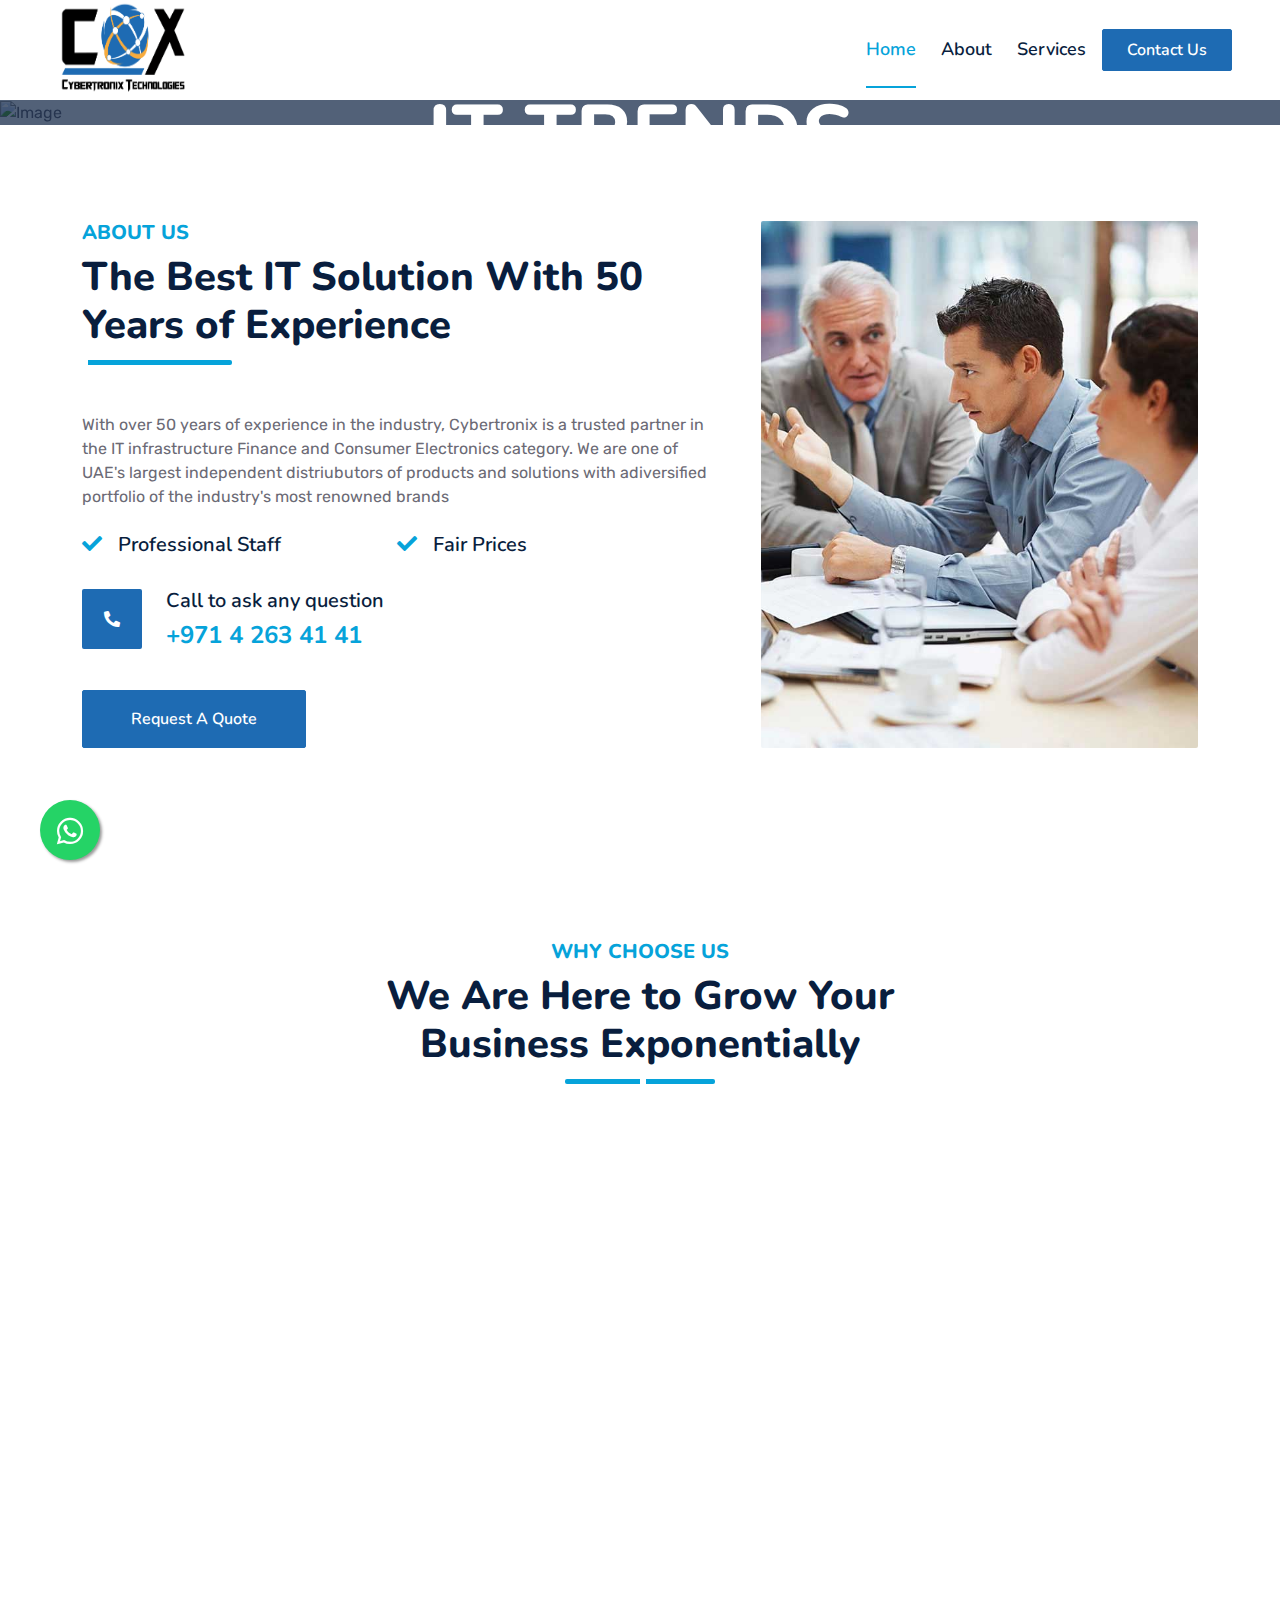
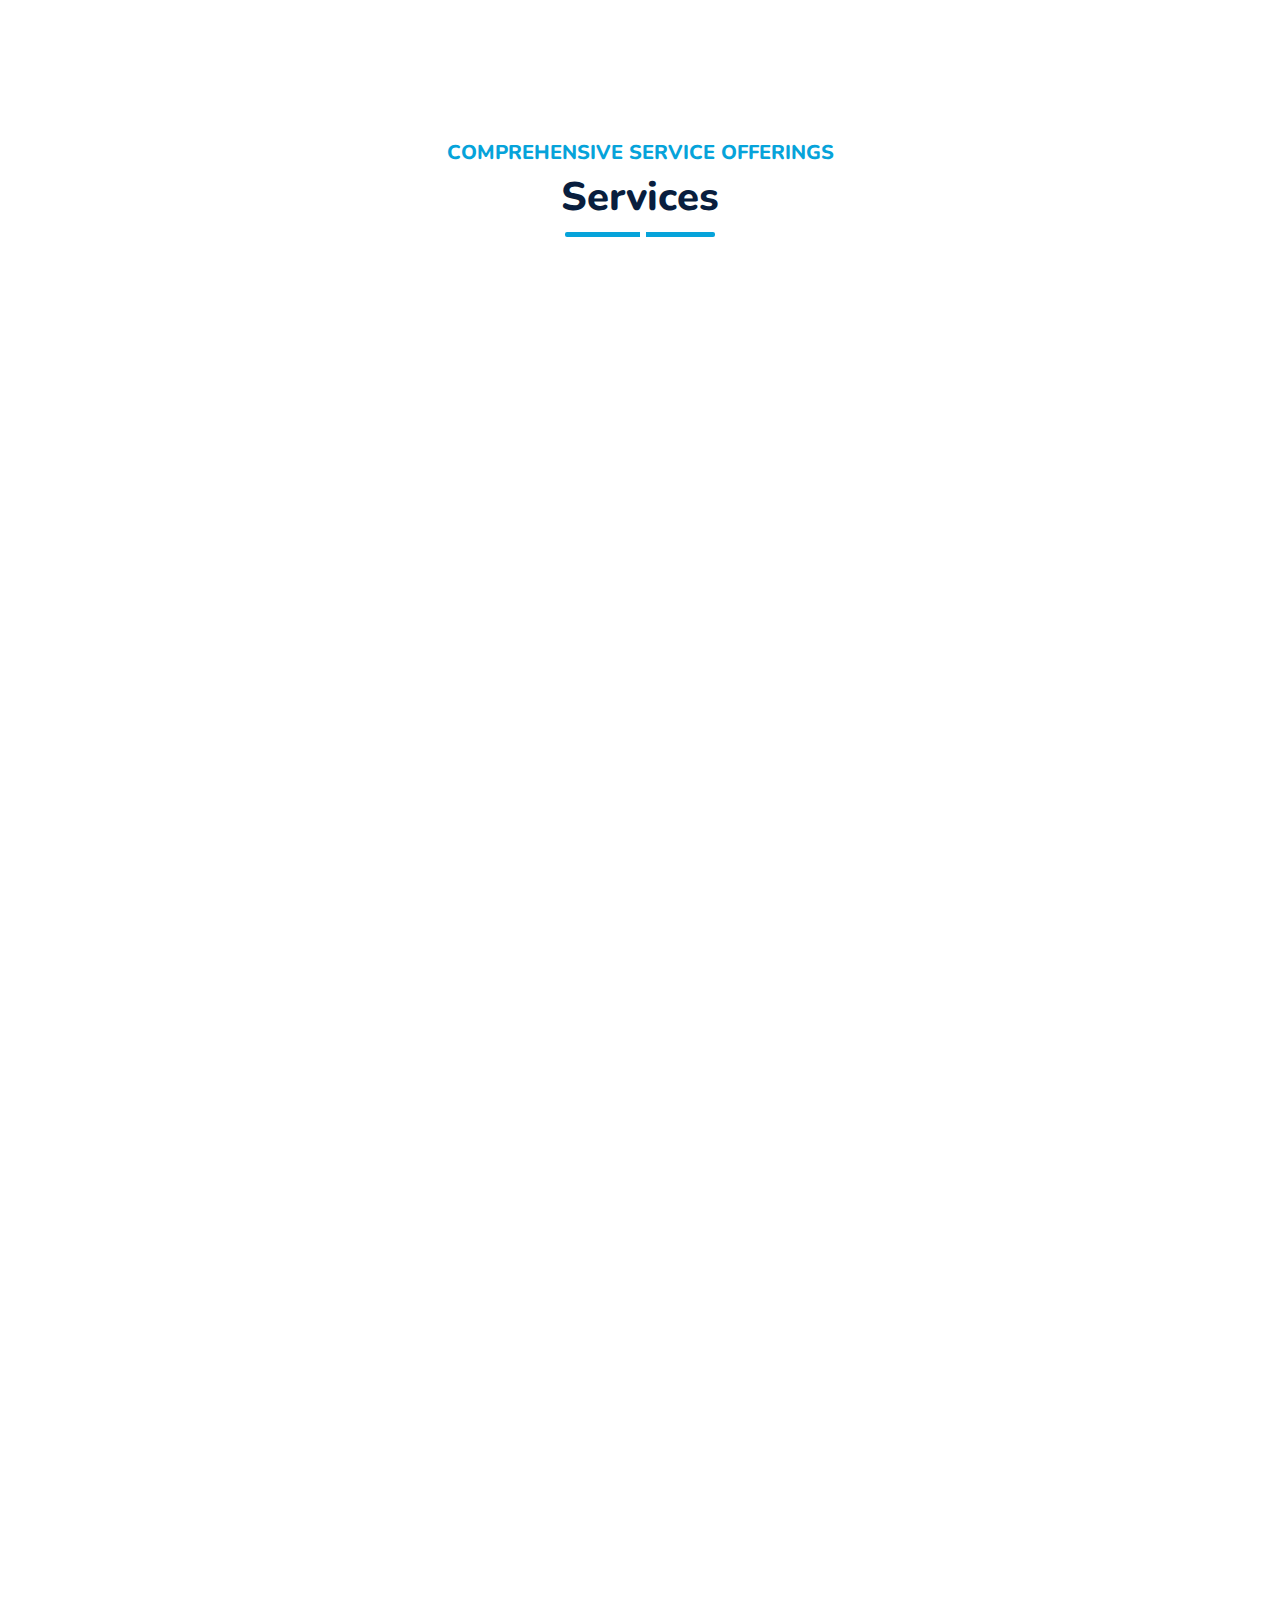
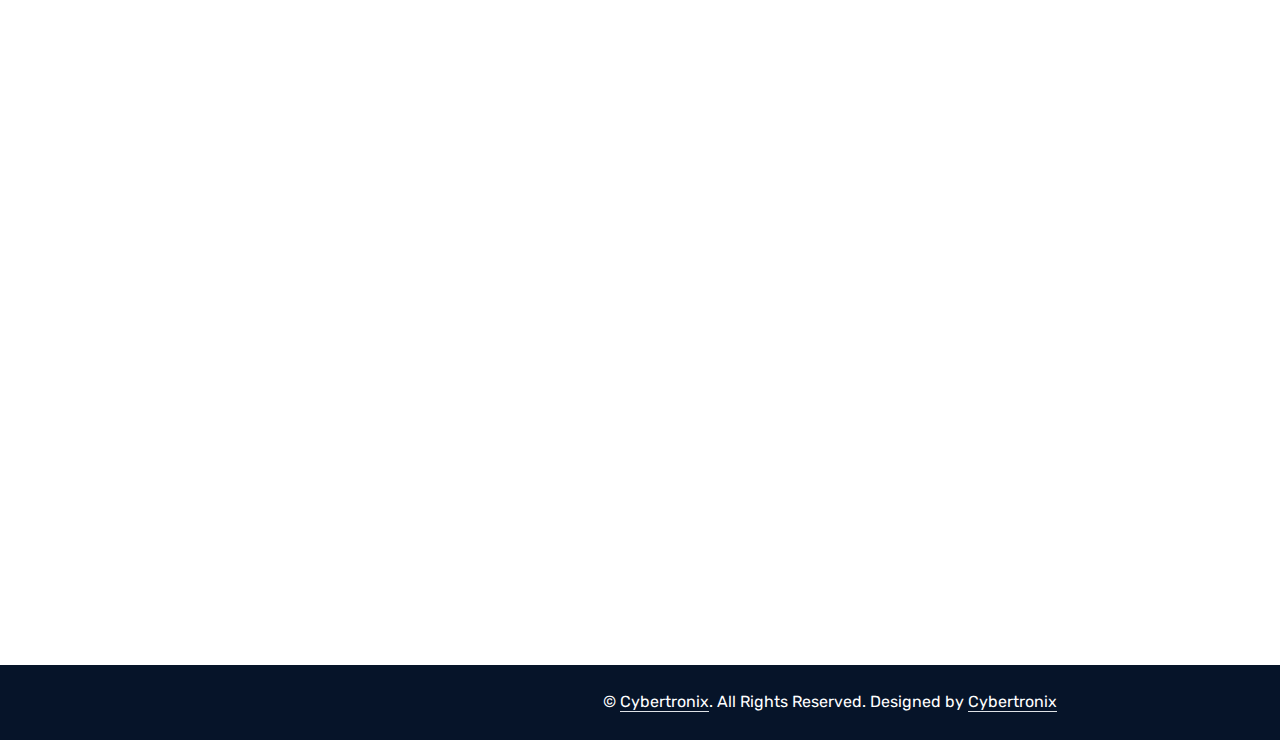
==== commit 0b48068f: "message" ====
--- a/index.html
+++ b/index.html
@@ -3,7 +3,7 @@
 
 <head>
     <meta charset="utf-8">
-    <title>Startup - Startup Website Template</title>
+    <title>Cybertronix</title>
     <meta content="width=device-width, initial-scale=1.0" name="viewport">
     <meta content="Free HTML Templates" name="keywords">
     <meta content="Free HTML Templates" name="description">
@@ -389,14 +389,7 @@
                                 <div class="col-12">
                                     <input type="email" class="form-control bg-light border-0" placeholder="Your Email" style="height: 55px;">
                                 </div>
-                                <div class="col-12">
-                                    <select class="form-select bg-light border-0" style="height: 55px;">
-                                        <option selected>Select A Service</option>
-                                        <option value="1">Service 1</option>
-                                        <option value="2">Service 2</option>
-                                        <option value="3">Service 3</option>
-                                    </select>
-                                </div>
+                              
                                 <div class="col-12">
                                     <textarea class="form-control bg-light border-0" rows="3" placeholder="Message"></textarea>
                                 </div>
